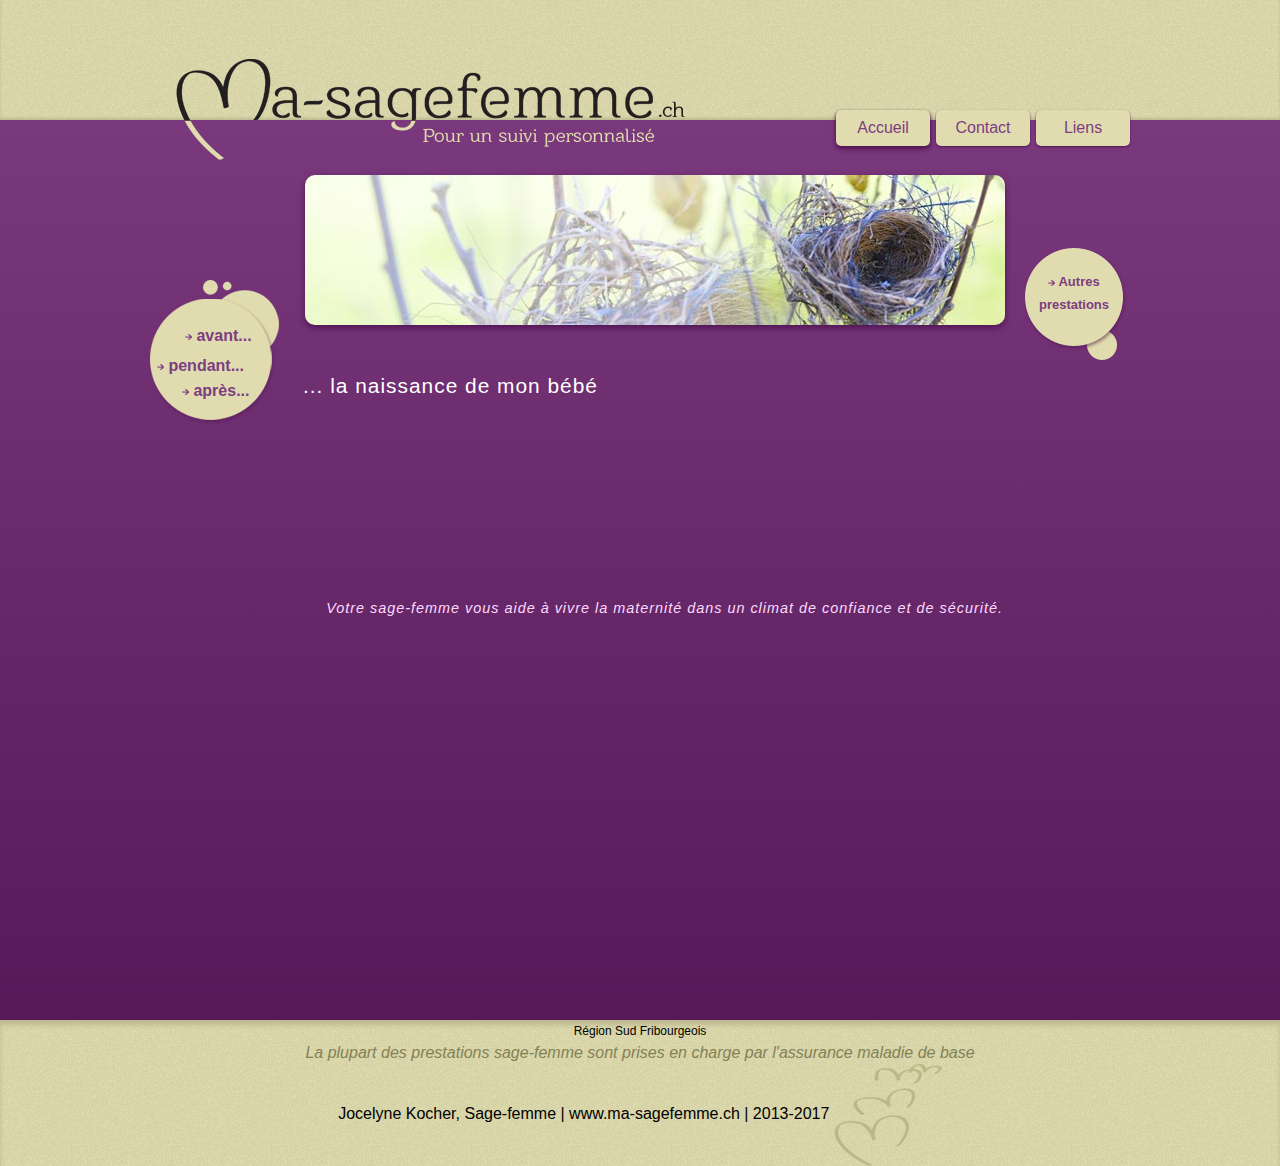
==== index.html @ 285901c2 "Initial commit" ====
<!DOCTYPE html>
<head>
<title>Ma sage-femme - suivit pour vous et votre bébé accouchement à domicile</title>

<!-- <meta http-equiv="Cache-Control" content="no-cache" /> -->
<link rel="shortcut icon" href="favicon.ico" type="image/x-icon" />
<link rel="icon" href="favicon.ico" type="image/x-icon" />
<link href="stylesheets/design.css" media="all" rel="stylesheet" type="text/css" />
<meta charset='utf-8'>

<!-- Favicons -->
<link rel="apple-touch-icon" sizes="180x180" href="/favicons/apple-touch-icon.png">
<link rel="icon" type="image/png" href="/favicons/favicon-32x32.png" sizes="32x32">
<link rel="icon" type="image/png" href="/favicons/favicon-16x16.png" sizes="16x16">
<link rel="manifest" href="/favicons/manifest.json">
<link rel="mask-icon" href="/favicons/safari-pinned-tab.svg" color="#5bbad5">
<link rel="shortcut icon" href="/favicons/favicon.ico">
<meta name="msapplication-config" content="/favicons/browserconfig.xml">
<meta name="theme-color" content="#ffffff">

<!-- Pulled from http://code.google.com/p/html5shiv/ -->
<!--[if lt IE 9]>
<script src="//html5shim.googlecode.com/svn/trunk/html5.js"></script>
<![endif]-->
<script>
  (function(i,s,o,g,r,a,m){i['GoogleAnalyticsObject']=r;i[r]=i[r]||function(){
  (i[r].q=i[r].q||[]).push(arguments)},i[r].l=1*new Date();a=s.createElement(o),
  m=s.getElementsByTagName(o)[0];a.async=1;a.src=g;m.parentNode.insertBefore(a,m)
  })(window,document,'script','//www.google-analytics.com/analytics.js','ga');

  ga('create', 'UA-40840959-1', 'ma-sagefemme.ch');
  ga('send', 'pageview');

</script>
</head>
<body>
	<header>
		<nav>
			<a href="index.html"><img alt="banner" src="images/layout/banner.png"></a>
		</nav>

	</header>

	<div id="content">
		<img alt="visu" class="visu" src="images/el/visu.jpg">
		<img alt="rounds" class="rounds" src="images/el/rounds.png">
		<img alt="rounds2" class="rounds2" src="images/el/rounds2.png">
		<div class="nav">
			<div class="avant"><p><a href="avant.html"><img alt="arrow" src="images/layout/arrow.png"> avant</a>...</p></div>
			<div class="pendant"><p><a href="pendant.html"><img alt="arrow" src="images/layout/arrow.png"> pendant</a>...</p></div>
			<div class="apres"><p><a href="apres.html"><img alt="arrow" src="images/layout/arrow.png"> après</a>...</p></div>
		</div>

		<div class="nav2">
			<div class="autre-presta"><p><a href="autres-prestations.html"><img alt="arrow" src="images/layout/arrow.png"> Autres prestations</a></div>
		</div>

		<div class="home" id="selected"><p><a href="index.html">Accueil</a></p></div>
		<div class="me"><p><a href="contact.html">Contact</a></p></div>
		<div class="links"><p><a href="liens.html">Liens</a></p></div>

		<div class="paragraphe">
			<h1 style="border-bottom:none">... la naissance de mon bébé</h1>
			<p style="text-align:right; margin: 200px 0 0 0">
				<i>Votre sage-femme vous aide à vivre la maternité dans un climat de confiance et de sécurité.</i>
			</p>
		</div>

	</div>

	<footer>
		<p class="region">Région Sud Fribourgeois</p>
		<p style="color:#848156"><i>La plupart des prestations sage-femme sont prises en charge par l'assurance maladie de base</i></p>
		<p>Jocelyne Kocher, Sage-femme | www.ma-sagefemme.ch | 2013-2017 <img alt="birds" src="images/layout/birds.png"></p>
	</footer>

</body>
</html>
---- stylesheets/design.css ----
/* Reset */
* {
	margin: 0;
	padding: 0
}
ol, ul {
	list-style: none;
}
a {
	text-decoration: none;
	color: #ffd9ff;
	//text-decoration: underline;
}
/* for IE 8 */
a img {
	border: none;
}


body {
	background: rgb(126,61,129);
	background: -moz-linear-gradient(top,  rgba(126,61,129,1) 0%, rgba(81,20,83,1) 100%);
	background: -webkit-gradient(linear, left top, left bottom, color-stop(0%,rgba(126,61,129,1)), color-stop(100%,rgba(81,20,83,1)));
	background: -webkit-linear-gradient(top,  rgba(126,61,129,1) 0%,rgba(81,20,83,1) 100%);
	background: -o-linear-gradient(top,  rgba(126,61,129,1) 0%,rgba(81,20,83,1) 100%);
	background: -ms-linear-gradient(top,  rgba(126,61,129,1) 0%,rgba(81,20,83,1) 100%);
	background: linear-gradient(to bottom,  rgba(126,61,129,1) 0%,rgba(81,20,83,1) 100%);
	filter: progid:DXImageTransform.Microsoft.gradient( startColorstr='#7e3d81', endColorstr='#511453',GradientType=0 );

	font-family:"Helvetica Neue",Helvetica,Arial,Sans-Serif;
	line-height:22px;
	/*line-height:22px;*/
	/*font-family: 'HelveticaNeue-UltraLight', 'Helvetica Neue UltraLight', 'Helvetica Neue', Arial, Helvetica, sans-serif;*/
	/*font-family: 'HelveticaNeue-Light', 'Helvetica Neue Light', 'Helvetica Neue', Arial, Helvetica, sans-serif;*/
}

	header {
		background: url('../images/layout/header-bg.jpg');
		height: 120px;
		position: relative;
		box-shadow:inset 0px -2px 3px #bdba92;
	}

		header nav {
			width: 980px;
			margin: auto;
		}

		header img {
			position: absolute;
			top: 57px;
			z-index: 2;
		}

	#content #selected {box-shadow: 0px 1px 2px #511453, 0 3px 5px #511453}

	#content {
		width: 980px;
		margin: auto;
		position: relative;
		height: 900px;
	}

		#content img.rounds {
			position: absolute;
			top: 160px;
			left: 0px;
		}

		#content img.rounds2 {
			position: absolute;
			top: 120px;
			right: 0px;
		}

		#content img.visu {
			position: absolute;
			top: 55px;
			left: 155px;
			border-radius: 10px;
			box-shadow: 0px 3px 6px #511453;
		}

		#content div.nav {
			position: absolute;
			top: 115px;
			left: 20px;
			height: 100px;
			width: 100px;
		}

			#content div.nav p {
				color: #7e3d81;
				font-weight: bold;
			}

			#content div.nav img {
				vertical-align: middle;
			}

			#content div.nav a {
				color: #7e3d81;
				font-weight: bold;
			}
			#content div.nav a:hover {
				color: #8b6635;
				text-decoration: underline;
			}

			#content div.nav div.avant {
				position: absolute;
				top: 90px;
				left: 15px;
			}
			#content div.nav div.pendant {
				position: absolute;
				top: 120px;
				left: -13px;
			}
			#content div.nav div.apres {
				position: absolute;
				top: 145px;
				left: 12px;
			}

		#content div.nav2 {
			position: absolute;
			top: 150px;
			right: 11px;
			height: 100px;
			width: 90px;
			text-align: center;
		}

			#content div.nav2 p {
				color: #7e3d81;
				font-weight: bold;
			}

			#content div.nav img {
				vertical-align: middle;
			}

			#content div.nav2 a {
				color: #7e3d81;
				font-weight: bold;
				font-size: 13px;
			}

			#content div.nav2 a:hover {
				color: #8b6635;
				text-decoration: underline;
			}

			#content div.nav2 div.autre-presta {

			}

		#content div.home {
			background: #e0dcaf;
			width: 80px;
			text-align: center;
			padding: 7px 7px;
			border-radius: 5px;
			box-shadow: 0px 1px 2px #511453;
			position: absolute;
			right: 200px;
			top: -10px;
		}
		#content div.me {
			background: #e0dcaf;
			width: 80px;
			text-align: center;
			padding: 7px 7px;
			border-radius: 5px;
			box-shadow: 0px 1px 2px #511453;
			position: absolute;
			right: 100px;
			top: -10px;
		}
		#content div.links {
			background: #e0dcaf;
			width: 80px;
			text-align: center;
			padding: 7px 7px;
			border-radius: 5px;
			box-shadow: 0px 1px 2px #511453;
			position: absolute;
			right: 0px;
			top: -10px;
		}

			#content div.me a, #content div.home a, #content div.links a {
				text-decoration: none;
				color: #7e3d81;
			}
			#content div.me a:hover, #content div.home a:hover, #content div.links a:hover {
				text-decoration: underline;
			}

		#content div.paragraphe {
			position: absolute;
			top: 255px;
			left: 153px;
			width: 700px;
			font-weight: 200;
			letter-spacing: 1px;
			font-size: .9em;
		}
			#content div.paragraphe h1 {
				font-weight: normal;
				font-size: 1.45em;
				color: #fff;
				letter-spacing: 1px;
				border-bottom: 1px solid #fff;
				width: 100%;
				margin: 0 0 30px 0;
			}
			#content div.paragraphe h3 {
				text-align: center;
			}
			#content div.paragraphe p {
				margin: 10px 0 0 0;
				color: #ffd9ff;
			} #content ul li {color: #ffd9ff;}
				#content div.paragraphe p img {
					float: right;
					padding: 50px 0px 0 10px;
					/*width: 250px;
					padding: 10px;*/
				}
			#content div.paragraphe ul li {
				margin: 15px;
			}

	/* A propos */
	#content div.contact p.main-me {
		text-align: center;
		font-weight: bold;
	}

	#content div.contact ul {
		list-style: disc;
	}

	#content div.contact {
		color: #fff;
	}

	/* Avant */
	#content img.avant {
		position: absolute;
		top: 50px;
		right: -120px;
	}


footer {
	text-align: center;
	background: url('../images/layout/header-bg.jpg');
	box-shadow:inset 0px 5px 5px #bdba92;
}
	footer img {
		vertical-align: middle;
	}

	footer .region {
		font-size: 12px;
	}
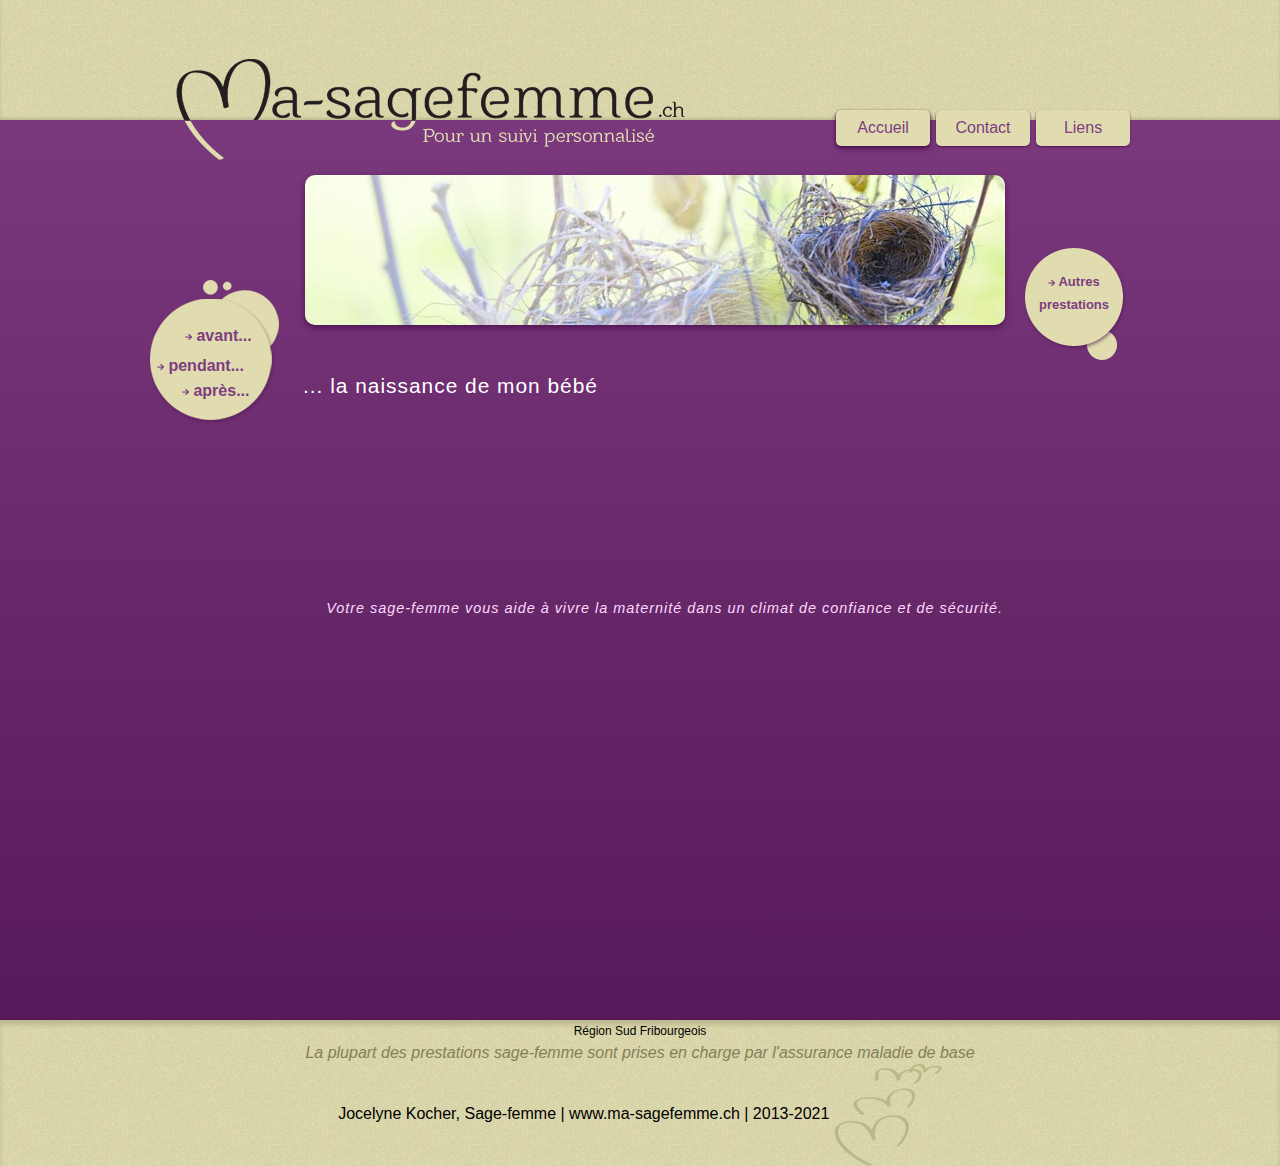
==== commit 042668c3: "Updates dates + formats files" ====
--- a/index.html
+++ b/index.html
@@ -1,38 +1,42 @@
 <!DOCTYPE html>
+
 <head>
-<title>Ma sage-femme - suivit pour vous et votre bébé accouchement à domicile</title>
+	<title>Ma sage-femme - suivit pour vous et votre bébé accouchement à domicile</title>
 
-<!-- <meta http-equiv="Cache-Control" content="no-cache" /> -->
-<link rel="shortcut icon" href="favicon.ico" type="image/x-icon" />
-<link rel="icon" href="favicon.ico" type="image/x-icon" />
-<link href="stylesheets/design.css" media="all" rel="stylesheet" type="text/css" />
-<meta charset='utf-8'>
+	<!-- <meta http-equiv="Cache-Control" content="no-cache" /> -->
+	<link rel="shortcut icon" href="favicon.ico" type="image/x-icon" />
+	<link rel="icon" href="favicon.ico" type="image/x-icon" />
+	<link href="stylesheets/design.css" media="all" rel="stylesheet" type="text/css" />
+	<meta charset='utf-8'>
 
-<!-- Favicons -->
-<link rel="apple-touch-icon" sizes="180x180" href="/favicons/apple-touch-icon.png">
-<link rel="icon" type="image/png" href="/favicons/favicon-32x32.png" sizes="32x32">
-<link rel="icon" type="image/png" href="/favicons/favicon-16x16.png" sizes="16x16">
-<link rel="manifest" href="/favicons/manifest.json">
-<link rel="mask-icon" href="/favicons/safari-pinned-tab.svg" color="#5bbad5">
-<link rel="shortcut icon" href="/favicons/favicon.ico">
-<meta name="msapplication-config" content="/favicons/browserconfig.xml">
-<meta name="theme-color" content="#ffffff">
+	<!-- Favicons -->
+	<link rel="apple-touch-icon" sizes="180x180" href="/favicons/apple-touch-icon.png">
+	<link rel="icon" type="image/png" href="/favicons/favicon-32x32.png" sizes="32x32">
+	<link rel="icon" type="image/png" href="/favicons/favicon-16x16.png" sizes="16x16">
+	<link rel="manifest" href="/favicons/manifest.json">
+	<link rel="mask-icon" href="/favicons/safari-pinned-tab.svg" color="#5bbad5">
+	<link rel="shortcut icon" href="/favicons/favicon.ico">
+	<meta name="msapplication-config" content="/favicons/browserconfig.xml">
+	<meta name="theme-color" content="#ffffff">
 
-<!-- Pulled from http://code.google.com/p/html5shiv/ -->
-<!--[if lt IE 9]>
+	<!-- Pulled from http://code.google.com/p/html5shiv/ -->
+	<!--[if lt IE 9]>
 <script src="//html5shim.googlecode.com/svn/trunk/html5.js"></script>
 <![endif]-->
-<script>
-  (function(i,s,o,g,r,a,m){i['GoogleAnalyticsObject']=r;i[r]=i[r]||function(){
-  (i[r].q=i[r].q||[]).push(arguments)},i[r].l=1*new Date();a=s.createElement(o),
-  m=s.getElementsByTagName(o)[0];a.async=1;a.src=g;m.parentNode.insertBefore(a,m)
-  })(window,document,'script','//www.google-analytics.com/analytics.js','ga');
+	<script>
+		(function (i, s, o, g, r, a, m) {
+			i['GoogleAnalyticsObject'] = r; i[r] = i[r] || function () {
+				(i[r].q = i[r].q || []).push(arguments)
+			}, i[r].l = 1 * new Date(); a = s.createElement(o),
+				m = s.getElementsByTagName(o)[0]; a.async = 1; a.src = g; m.parentNode.insertBefore(a, m)
+		})(window, document, 'script', '//www.google-analytics.com/analytics.js', 'ga');
 
-  ga('create', 'UA-40840959-1', 'ma-sagefemme.ch');
-  ga('send', 'pageview');
+		ga('create', 'UA-40840959-1', 'ma-sagefemme.ch');
+		ga('send', 'pageview');
 
-</script>
+	</script>
 </head>
+
 <body>
 	<header>
 		<nav>
@@ -46,18 +50,32 @@
 		<img alt="rounds" class="rounds" src="images/el/rounds.png">
 		<img alt="rounds2" class="rounds2" src="images/el/rounds2.png">
 		<div class="nav">
-			<div class="avant"><p><a href="avant.html"><img alt="arrow" src="images/layout/arrow.png"> avant</a>...</p></div>
-			<div class="pendant"><p><a href="pendant.html"><img alt="arrow" src="images/layout/arrow.png"> pendant</a>...</p></div>
-			<div class="apres"><p><a href="apres.html"><img alt="arrow" src="images/layout/arrow.png"> après</a>...</p></div>
+			<div class="avant">
+				<p><a href="avant.html"><img alt="arrow" src="images/layout/arrow.png"> avant</a>...</p>
+			</div>
+			<div class="pendant">
+				<p><a href="pendant.html"><img alt="arrow" src="images/layout/arrow.png"> pendant</a>...</p>
+			</div>
+			<div class="apres">
+				<p><a href="apres.html"><img alt="arrow" src="images/layout/arrow.png"> après</a>...</p>
+			</div>
 		</div>
 
 		<div class="nav2">
-			<div class="autre-presta"><p><a href="autres-prestations.html"><img alt="arrow" src="images/layout/arrow.png"> Autres prestations</a></div>
+			<div class="autre-presta">
+				<p><a href="autres-prestations.html"><img alt="arrow" src="images/layout/arrow.png"> Autres prestations</a>
+			</div>
 		</div>
 
-		<div class="home" id="selected"><p><a href="index.html">Accueil</a></p></div>
-		<div class="me"><p><a href="contact.html">Contact</a></p></div>
-		<div class="links"><p><a href="liens.html">Liens</a></p></div>
+		<div class="home" id="selected">
+			<p><a href="index.html">Accueil</a></p>
+		</div>
+		<div class="me">
+			<p><a href="contact.html">Contact</a></p>
+		</div>
+		<div class="links">
+			<p><a href="liens.html">Liens</a></p>
+		</div>
 
 		<div class="paragraphe">
 			<h1 style="border-bottom:none">... la naissance de mon bébé</h1>
@@ -70,9 +88,11 @@
 
 	<footer>
 		<p class="region">Région Sud Fribourgeois</p>
-		<p style="color:#848156"><i>La plupart des prestations sage-femme sont prises en charge par l'assurance maladie de base</i></p>
-		<p>Jocelyne Kocher, Sage-femme | www.ma-sagefemme.ch | 2013-2017 <img alt="birds" src="images/layout/birds.png"></p>
+		<p style="color:#848156"><i>La plupart des prestations sage-femme sont prises en charge par l'assurance maladie de
+				base</i></p>
+		<p>Jocelyne Kocher, Sage-femme | www.ma-sagefemme.ch | 2013-2021 <img alt="birds" src="images/layout/birds.png"></p>
 	</footer>
 
 </body>
-</html>
+
+</html>